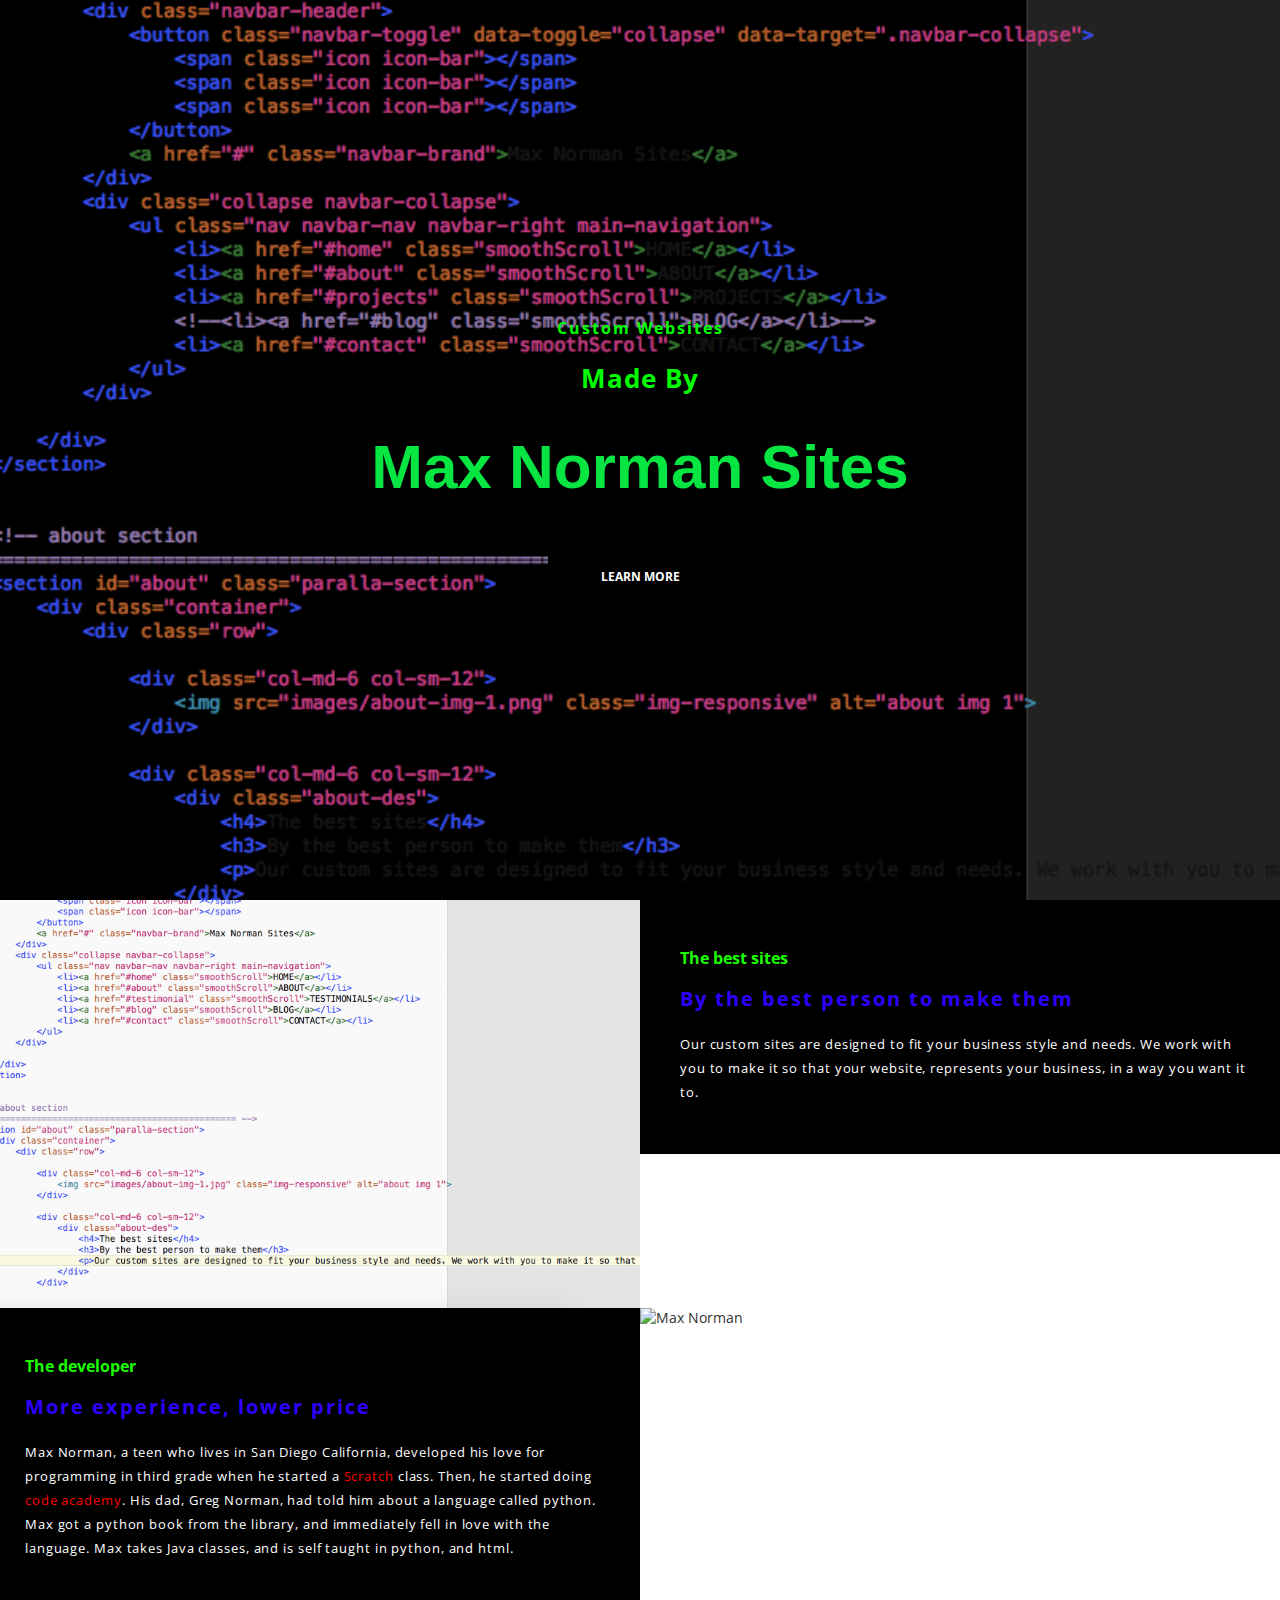
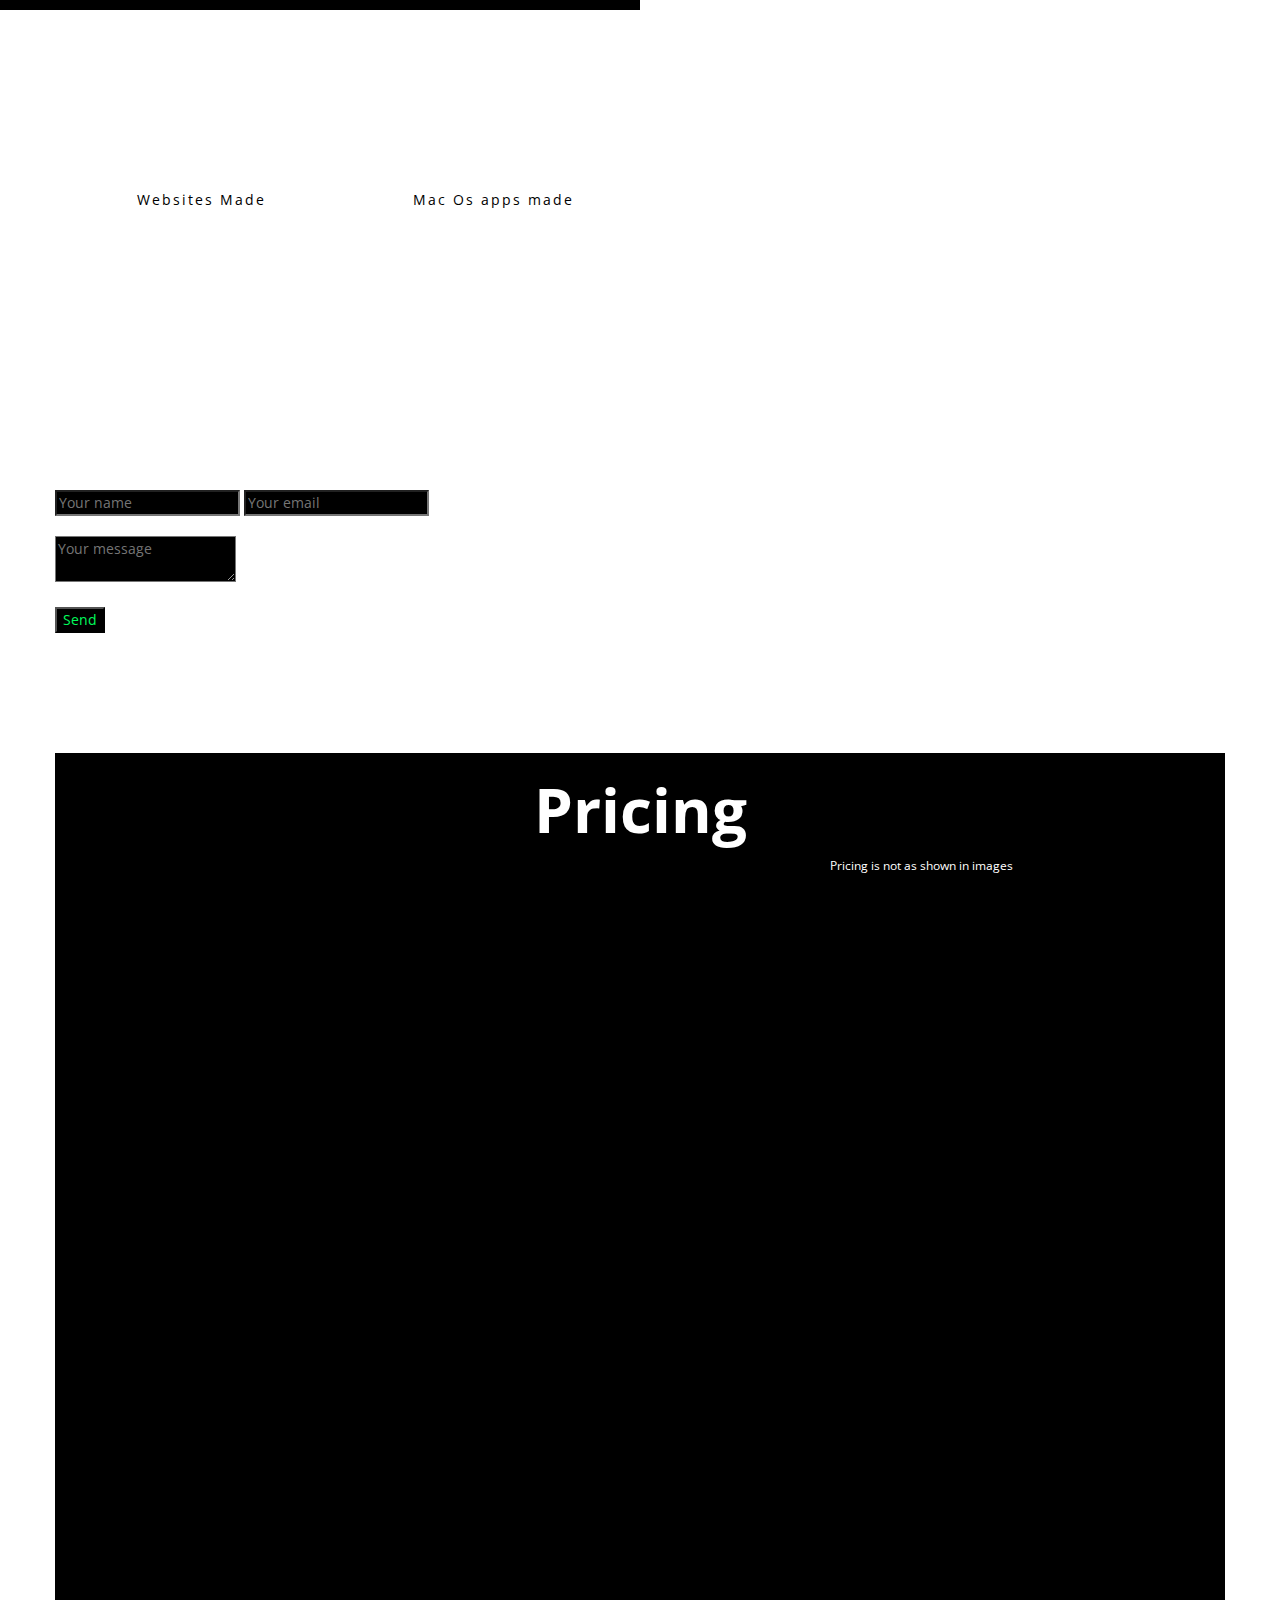
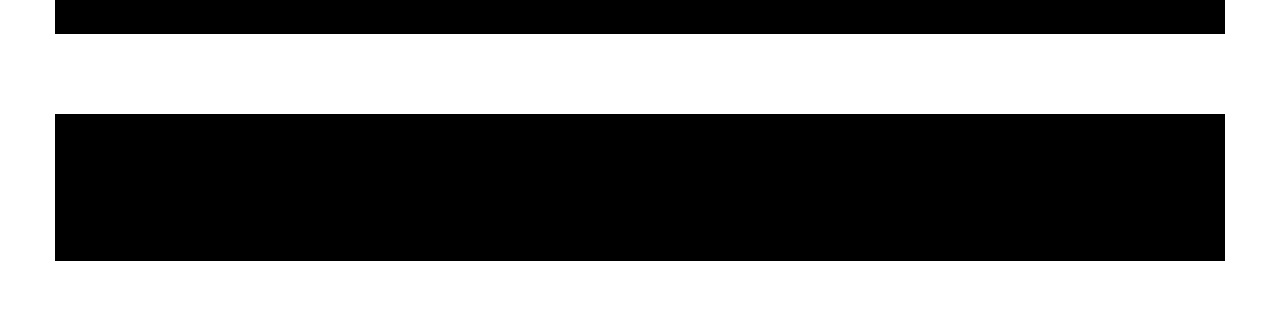
==== index.html @ 8ede9464 "Contact" ====
<!DOCTYPE html>
<html lang="en">
<head>

	<meta charset="utf-8">
	<title>Max Sites</title>

	<meta http-equiv="X-UA-Compatible" content="IE=Edge">
	<meta name="viewport" content="width=device-width, initial-scale=1">
	<meta name="keywords" content="">
	<meta name="description" content="">
	<meta name="referrer" content="origin">

	<link rel="stylesheet" href="css/bootstrap.min.css">
	<link rel="stylesheet" href="css/animate.min.css">
	<link rel="stylesheet" href="css/font-awesome.min.css">
   	<link rel="stylesheet" href="css/owl.theme.css">
	<link rel="stylesheet" href="css/owl.carousel.css">
	<link rel="stylesheet" href="css/style.css">
	<link href='https://fonts.googleapis.com/css?family=Open+Sans:400,700' rel='stylesheet' type='text/css'>
	<link rel="shortcut icon" href="images/Max Norman Sites Logo.png"/>
	
</head>
<body data-spy="scroll" data-target=".navbar-collapse" data-offset="50">


<!-- Home section
================================================== -->
<section id="home" class="parallax-section">
	<div class="container">
		<div class="row">

			<div class="col-md-12 col-sm-12">
				<h3 class="wow fadeInDown" data-wow-delay="0.2s" style="color: #02ff02"><strong>Custom Websites</strong></h3>
				<h2 class="wow fadeInDown" data-wow-delay="0.3" style="color: #02ff02">Made By</h2>
				<h1 class="wow fadeInDown" style="color: #06e542; font-family: arial">Max Norman Sites</h1>
				<!--<a href="#" class="btn btn-danger wow fadeInUp" data-wow-delay="0.4s">DOWNLOAD</a> -->
				<a href="#about" class="btn btn-default smoothScroll wow fadeInUp" data-wow-delay="0.6s">LEARN MORE</a>
			</div>

		</div>
	</div>		
</section>


<!-- Navigation section
================================================== -->
<section class="navbar navbar-default navbar-fixed-top sticky-navigation" role="navigation">
	<div class="container">

		<div class="navbar-header", style="background-color: black">
			<button class="navbar-toggle" data-toggle="collapse" data-target=".navbar-collapse" style="background-color: black">
				<span class="icon icon-bar"></span>
				<span class="icon icon-bar"></span>
				<span class="icon icon-bar"></span>
			</button>
			<a href="#" class="navbar-brand" style="color: white">Max Norman Sites</a>
		</div>
		<div class="collapse navbar-collapse">
			<ul class="nav navbar-nav navbar-right main-navigation">
				<li><a href="#home" class="smoothScroll">HOME</a></li>
				<li><a href="#about" class="smoothScroll">ABOUT</a></li>
                <li><a href="#projects" class="smoothScroll">PROJECTS</a></li>
				<!--<li><a href="#blog" class="smoothScroll">BLOG</a></li>-->
				<li><a href="#contact" class="smoothScroll">CONTACT</a></li>
				<li><a href="#pricing" class="smoothScroll">PRICING</a></li>
			</ul>
		</div>

	</div>
</section>


<!-- about section
================================================== -->
<section id="about" class="paralla-section">
	<div class="container">
		<div class="row">
        
			<div class="col-md-6 col-sm-12">
				<img src="images/about-img-1.png" class="img-responsive" alt="about img 1">
			</div>
            
			<div class="col-md-6 col-sm-12">
				<div class="about-des" style="background-color: black">
					<h4>The best sites</h4>
					<h3>By the best person to make them</h3>
					<p style="color: white; text-size=20px">Our custom sites are designed to fit your business style and needs. We work with you to make it so that your website, represents your business, in a way you want it to. </p>
				</div>
			</div>

		</div>
        
        <div class="row">
			
			<div class="col-md-6 col-sm-12", style="background-color: black">
				<div class="about-des">
					<h4>The developer</h4>
					<h3>More experience, lower price</h3>
					<p style="color:white">Max Norman, a teen who lives in San Diego California, developed his love for programming in third grade when he started a <a style="color: #ff0000" href="https://www.scratch.mit.edu">Scratch</a> class. Then, he started doing <a style="color: #ff0000" href="https://www.codecademy.com/">code academy</a>. His dad, Greg Norman, had told him about a language called python. Max got a python book from the library, and immediately fell in love with the language. Max takes Java classes, and is self taught in python, and html. </p>
				</div>
			</div>
            
            <div class="col-md-6 col-sm-12">
				<img src="images/about-img-2.jpg" class="img-responsive" alt="Max Norman">
			</div>

		</div>
	</div>
</section>

<!-- projects section
================================================== -->
<section id="projects" class="parallax-section">
	<div class="container">
		<div class="row">

			
</section>





<!-- Counter section
================================================== -->
<section id="counter" class="paralla-section">
	<div class="container">
		<div class="row">

			<div class="col-md-3 col-sm-3 counter-item">	
				<h3 class="counter-number" data-from="0" data-to="2" data-speed="500"></h3>
				<span class="counter-text" style="color:black">Websites Made</span>
            </div> 
            <div class="col-md-3 col-sm-3 counter-item">	
				<h3 class="counter-number" data-from="0" data-to="3" data-speed="500"></h3>
				<span class="counter-text"style="color:black">Mac Os apps made</span>
            </div>   
              

		</div>
	</div>
</section>


<!-- blog section
================================================== -->
<!--<section id="blog" class="paralla-section">
	<div class="container">
		<div class="row">

			<h2>OUR BLOG</h2>
			<h4>Simple and Powerful tips</h4>

			<div class="blog-masonry masonry-true">

				<div class="post-masonry col-md-4 col-sm-6 wow fadeInUp">
					<div class="blog-wrapper">
						<img src="images/blog-img-1.jpg" class="img-responsive" alt="blog img">
						<h3><a href="#">CITY PLANNING STEPS</a></h3>
						<small>August 26, 2016</small>
						<p>Lorem ipsum dolor sit amet, maecenas eget vestibulum justo imperdiet, wisi risus purus augue vulputate voluptate neque, curabitur dolor libero sodales.</p>
					</div>
				</div>
				<div class="post-masonry col-md-4 col-sm-6 wow fadeInUp" data-wow-delay="0.2s">
					<div class="blog-wrapper">
						<img src="images/blog-img-2.jpg" class="img-responsive" alt="blog img">
						<h3><a href="#">HOW TO DEVELOP A TOWN</a></h3>
						<small>August 22, 2016</small>
						<p>Lorem ipsum dolor sit amet, maecenas eget vestibulum justo imperdiet, wisi risus purus augue vulputate voluptate neque.</p>
					</div>
				</div>
				<div class="post-masonry col-md-4 col-sm-6 wow fadeInUp" data-wow-delay="0.4s">
					<div class="blog-wrapper">
						<img src="images/blog-img-3.jpg" class="img-responsive" alt="blog img">
						<h3><a href="#">DESIGNING A BUILDING</a></h3>
						<small>August 14, 2016</small>
						<p>Lorem ipsum dolor sit amet, maecenas eget vestibulum justo imperdiet, wisi risus purus augue vulputate voluptate neque, curabitur dolor libero sodales.</p>
					</div>
				</div>
				<div class="post-masonry col-md-4 col-sm-6 wow fadeInUp" data-wow-delay="0.6s">
					<div class="blog-wrapper">
						<img src="images/blog-img-4.jpg" class="img-responsive" alt="blog img">
						<h3><a href="#">ARCHITECTURE CONCEPTS</a></h3>
						<small>July 23, 2016</small>
						<p>Lorem ipsum dolor sit amet, maecenas eget vestibulum justo imperdiet, wisi risus purus augue vulputate voluptate neque, curabitur dolor libero sodales vitae elit massa.</p>
					</div>
				</div>
				<div class="post-masonry col-md-4 col-sm-6 wow fadeInUp" data-wow-delay="0.8s">
					<div class="blog-wrapper">
						<img src="images/blog-img-5.jpg" class="img-responsive" alt="blog img">
						<h3><a href="#">URBAN DEVELOPMENT</a></h3>
						<small>July 19, 2016</small>
						<p>Lorem ipsum dolor sit amet, maecenas eget vestibulum justo imperdiet, wisi risus purus augue vulputate voluptate neque.</p>
					</div>
				</div>
				<div class="post-masonry col-md-4 col-sm-6 wow fadeInUp" data-wow-delay="1.0s">
					<div class="blog-wrapper">
						<img src="images/blog-img-6.jpg" class="img-responsive" alt="blog img">
						<h3><a href="#">BECOME A DEVELOPER</a></h3>
						<small>July 12, 2016</small>
						<p>Lorem ipsum dolor sit amet, maecenas eget vestibulum justo imperdiet, wisi risus purus augue vulputate 	voluptate neque, curabitur dolor libero sodales vitae elit massa.</p>
					</div>
				</div>

			</div>

		</div>
	</div>
</section>
-->

<!-- Contact section
================================================== -->
<section id="contact" class="parallax-section">
	<div class="container">
		<div class="row">
			<form method="POST" action="http://formspree.io/max@maxnormansites.com">
				<input type="name" name="name" placeholder="Your name" style="color:#00fc5c; background-color:black">
  				<input type="email" name="email" placeholder="Your email" style="color:#00fc5c; background-color:black; align:center">
  				</br>
  				</br>
  				<textarea name="message" placeholder="Your message" style="color:#00fc5c; background-color:black"></textarea>
  				</br>
  				</br>
  				<button type="submit" style="color:#00fc5c; background-color:black">Send</button>
				</form>
				</div>

		</div>
</section>
</section>
<!-- Pricing Section
================================================== -->
<section id="pricing" class="parallax-section">
	<div class="container" style="background-color:black">
		<h1 style="color:white; text-align: center;">Pricing</h1>
			<div style="background-color: black">
			<small style="color:white">Pricing is not as shown in images</small>
				<div class="post-masonry col-md-4 col-sm-6 wow fadeInUp" data-wow-delay="1.0s">
					<div class="blog-wrapper">
						<img src="images/blog-img-6.jpg" class="img-responsive" alt="blog img">
						<h3 style="color:#ff0015">Option 1</h3>
						<small style="color:#02faff">Custom Subdomain</small>
						<p style="color:white">When getting a custom domain, you have to buy from <a style="color:#0920ef" href="https://www.godaddy.com">godaddy</a> or <a style="color:#0920ef" href="https://www.domains.com">domains</a>. If you decide to get a custom subdomain, you can still choose your domain name, but it will be example.maxnormansites.com.</p>
						<a style="color:#ffe901; text-decoration: none" href="http://pricing.maxnormansites.com">More</a>
					</div>
				</div>
				<div class="post-masonry col-md-4 col-sm-6 wow fadeInUp" data-wow-delay="1.0s">
					<div class="blog-wrapper">
						<img src="images/blog-img-5.jpg" class="img-responsive" alt="blog img">
						<h3 style="color:#ff0015">Option 2</h3>
						<small style="color:#02faff">Custom Domain</small>
						<p style="color:white">When getting a custom domain, you don't buy the domain through me, so the domain price will be higher, but you look more official. </p>
						<a style="color:#ffe901; text-decoration: none" href="http://pricing.maxnormansites.com">More</a>
					</div>
				</div>
				<div class="post-masonry col-md-4 col-sm-6 wow fadeInUp" data-wow-delay="1.0s">
					<div class="blog-wrapper">
						<img src="images/blog-img-4.jpg" class="img-responsive" alt="blog img">
						<h3 style="color:#ff0015">Option 3</h3>
						<small style="color:#02faff">Custom Domain With App</small>
						<p style="color:white">Again, when getting a custom domain you don't buy through me. But, if you are starting a website where you update every day, you can get an app made to help you do that.</p>
						<a style="color:#ffe901; text-decoration: none" href="http://pricing.maxnormansites.com">More</a>
					</div>
				</div>
				
	</div>		
</section>

<!-- Footer section
================================================== -->
<footer>
	<div class="container" style="background-color: black">
		<div class="row">

			<div class="col-md-6 col-sm-6 wow fadeInUp" data-wow-delay="0.3s">
				<h2 style="color:white">Max Norman Sites</h2>
				<p style="color:white">Custom Sites for your personal life or business.</p>
			</div>
			<div class="link-list col-md-2 col-sm-2 wow fadeInUp" data-wow-delay="0.6s">
				<h2 style="color: white">Company</h2>
				<a href="#about" class="btn btn-default smoothScroll wow fadeInUp" data-wow-delay="0.6s">About</a>
                <!--<a href="#">Blog</a>-->
				<a href="#contact" class="btn btn-default smoothScroll wow fadeInUp" data-wow-delay="0.6s">Contact</a>
				<!--<a href="#">Career</a>-->
			</div>
			<div class="link-list col-md-2 col-sm-2 wow fadeInUp" data-wow-delay="0.6s">
				<h2 style="color: white">Support</h2>
				<a href="#contact" class="btn btn-default smoothScroll wow fadeInUp" data-wow-delay="0.6s">Email Us</a>
			</div>
			<div class="col-md-2 col-sm-2 wow fadeInUp" data-wow-delay="0.9s">
				<h2 style="color: white">Network</h2>
				<ul>
					<li style="border= 1px solid; color: white"><a href="https://www.instagram.com">Instagram</a></li>
					<li style="color: white"><a href="https://www.facebook.com">Facebook</a></li>
				</ul>
			<div>

		</div>
	</div>

	<div class="col-md-12 col-sm-12">
		<div class="copyright-text wow bounceIn">
			
		</div>
	</div>

</footer>

<!-- Javascript 
================================================== -->
<script src="js/jquery.js"></script>
<script src="js/bootstrap.min.js"></script>
<script src="js/smoothscroll.js"></script>
<script src="js/jquery.nav.js"></script>
<script src="js/jquery.parallax.js"></script>
<script src="js/owl.carousel.min.js"></script>
<script src="js/isotope.min.js"></script>
<script src="js/wow.min.js"></script>
<script src="js/counter.js"></script>
<script src="js/custom.js"></script>

</body>
</html>
---- css/style.css ----
body {
		background: #ffffff;
    font-family: 'Open Sans', sans-serif;
    font-weight: 400;
    position: relative;
}

html,body {
      width: 100%;
     overflow-x: hidden;
  }

.post-masonry img {
    width: 100%;
    display: block;
}

/* Typography
------------------------------------- */
h1,h2,h3,h4,h5 {
  font-weight: bold;
}

h1 {
  font-size: 62px;
  line-height: 72px;
}

h2 {
  color: #323232;
  font-size: 26px;
  line-height: 42px;
  letter-spacing: 1px;
  padding-bottom: 12px;
}

h3 {
  color: #2e00ff;
  font-size: 16px;
  letter-spacing: 26px;
  letter-spacing: 2px;
}
h4 {
	color: #1dff00;
}

h5 {
  color: #ffa400;
  line-height: 28px;
  letter-spacing: 2px;
}

p {
  font-size: 16px;
  letter-spacing: 0.9px;
  line-height: 32px;
}
div div div li a{
	padding: 10px;
	text-decoration: none;
	color: white;
}


/* All Section styles
------------------------------------- */
#testimonial, #blog, #counter, #contact {
   	padding-top: 120px;
  	padding-bottom: 120px;
}

#about h3 {
  	padding-bottom: 12px;
}

.parallax-section {
  	background-attachment: fixed !important;
  	background-size: cover !important;
}


/* navigation styles
/* ========================================== */
.navbar-default {
    background: #fff;
    border: none;
    box-shadow: 0px 2px 8px 0px rgba(50, 50, 50, 0.04);
    margin: 0 !important;
  }
.navbar-default .navbar-brand {
  font-size: 20px;
  font-weight: bold;
  margin: 0;
  }
.navbar-default li {
  margin: 15px 20px;
}
.navbar-default .navbar-nav li a {
    color: #303030;
    font-size: 12px;
    font-weight: bold;
    padding: 0px;
  }
.navbar-default .navbar-nav li a:hover {
    color: #ffa400;
  }
.navbar-default .navbar-nav > li > a:hover,
.navbar-default .navbar-nav > li > a:focus {
  color: #303030;
  background-color: transparent;
}
.navbar-default .navbar-nav > .active > a,
.navbar-default .navbar-nav > .active > a:hover,
.navbar-default .navbar-nav > .active > a:focus {
  color: #ffa400;
  background-color: transparent;
}
.navbar-default .navbar-toggle {
     border: none;
     padding-top: 12px;
  }
.navbar-default .navbar-toggle .icon-bar {
    background: #ffa400;
    border-color: transparent;
  }
.navbar-default .navbar-toggle:hover,
.navbar-default .navbar-toggle:focus { 
  background-color: transparent;
}



/* home section styles
/* ========================================== */
#home {
  background: url('../images/home-bg.jpg') 50% 0 repeat-y fixed;
  -webkit-background-size: cover;
  background-size: cover;
  background-position: center center;
  display: -webkit-box;
  display: -webkit-flex;
  display: -ms-flexbox;
  display: flex;
  -webkit-box-align: center;
  -webkit-align-items: center;
      -ms-flex-align: center;
          align-items: center;
  height: 100vh;
  text-align: center;
}

#home .btn-danger {
  background: #ffa400 !important;
  margin-right: 20px;
}

#home .btn-danger:hover {
  background: #ffc400 !important;
}

#home .btn {
  background: #000000;
  border-color: transparent;
  color: #ffffff;
  font-size: 12px;
  font-weight: bold;
  padding: 14px 52px;
  margin-top: 40px;
  transition: all 0.4s ease-in-out;
}

#home .btn:hover {
  background: #ffa400;
}


/* testimonial section styles
/* ========================================== */
#testimonial .item {
  text-align: center;
  display: block;
  width: 100%;
  padding-bottom: 62px;
}

#testimonial .item img {
  display: inline-block;
}

/* about section styles
/* ========================================== */
#about .container {
  	width: 100%;
  	padding: 0px;
  	margin: 0px;
}

#about .col-md-6 {
	padding: 0;
}

#about .about-des {
  	padding: 65px;
}

#about .about-des h3 {
	font-size: 26px;
}

#about .about-des h4 {
	font-size: 20px;
}

#about .about-des p {
	font-size: 16px;
	line-height: 32px;
}


/* blog section styles
/* ========================================== */
#blog h2, #blog h4 {
  text-align: center;
}

#blog h2 {
  padding-bottom: 12px;
  font-size: 32px;
}

#blog h4 {
  padding-bottom: 32px;
  letter-spacing: 0.9px;
}

#blog p {
	padding-top: 10px;
	font-size: 14px;
	line-height: 28px;
}

#blog .blog-wrapper {
  background: #ffffff;
  border: 1px solid #f0f0f0;
  padding: 20px;
  margin-top: 20px;
  margin-bottom: 20px;
}

#blog .blog-wrapper h3 a {
  color: #000000;
}


/* Counter section styles
/* ========================================== */
#counter {
   background: url('../images/counter-bg.jpg') 50% 0 repeat-y fixed;
  -webkit-background-size: cover;
  background-size: cover;
  background-position: center;
  text-align: center;
  padding-top: 160px;
  padding-bottom: 160px;
}

#counter .counter-number {
  color: #ffa400;
  font-size: 32px;
}

#counter .counter-text {
  color: #ffffff;
  letter-spacing: 2px;
}


/* contact section styles
/* ========================================== */
#contact {
  background: url('../images/contact-bg.jpg') 50% 0 repeat-y fixed;
  -webkit-background-size: cover;
  background-size: cover;
  background-position: center;
}

#contact .form-control {
  background: transparent;
  border-color: #ffffff;
  color: #ffffff;
  border-radius: 0px;
  box-shadow: none;
  margin-bottom: 22px;
  transition: all 0.4s ease-in-out;
  padding: 10px;
  height: auto;
}

#contact input[type="submit"] {
  background: #000000;
  border:none;
  border-radius: 4px;
  font-weight: bold;
  letter-spacing: 1px;
  height: 50px;
  margin-top: 10px;
}

#contact input[type="submit"]:hover {
  background: #ffa400;
}

.form-control::-moz-placeholder {
  color: #ffffff;
  opacity: 1;
}
.form-control:-ms-input-placeholder {
  color: #ffffff;
}
.form-control::-webkit-input-placeholder {
  color: #ffffff;
}

#contact .contact-detail {
  background: rgba(250,250,250,0.75);
  padding: 34px 10px 34px 60px;
}

#contact .contact-detail h2 {
  padding-bottom: 28px;
}

#contact .contact-detail div {
  padding-bottom: 10px;
}


/* footer section styles
/* ========================================== */
footer {
  padding-top: 80px;
  padding-bottom: 50px;
}

footer p {
  padding-right: 40px;
  padding-bottom: 20px;
  font-size: 14px;
}

footer a {
  color: #606060;
}

footer a:hover {
  color: #ffa400;
  text-decoration: none;
}

.link-list a {
  color: #606060;
  display: block;
  padding-top: 4px;
  padding-bottom: 4px;
}

.social-icon {
  padding: 0;
  margin: 0;
}
.social-icon li {
  list-style: none;
  display: inline-block;
}
.social-icon li a {
  background: #3c3c3c;
  border-radius: 100%;
  color: #ffffff;
  font-size: 18px;
  line-height: 32px;
  width: 32px;
  height: 32px;
  text-align: center;
  text-decoration: none;
  transition: all 0.4s ease-in-out;
  margin-right: 2px;
}
.social-icon li a:hover {
  background: #ffa400;
}



@media (max-width: 1280px) {
	#about .about-des {
		padding: 40px;
	}
	#about .about-des h3 {
		font-size: 20px;
	}
	
	#about .about-des h4 {
		font-size: 16px;
	}
	
	#about .about-des p {
		font-size: 13px;
		line-height: 24px;
	}
}
/* mobile responsive section styles
/* ========================================== */
@media (max-width: 768px) {
  h1 {
    font-size: 53px;
  }
  #counter .counter-item {
    padding-top: 20px;
    padding-bottom: 20px;
  }
  
}

@media (max-width: 650px) {
  h1 {
    font-size: 40px;
  }
}

@media (max-width: 450px) {
  h1 {
    font-size: 28px;
    line-height: 38px;
  }
  #home h5 {
    font-size: 11px;
  }
  #home .btn {
    display: inline-block;
    padding: 14px 32px;
  }
}

@media (max-width: 375px) {
  h1 {
    font-size: 24px;
    line-height: 34px;
  }
  #home h5 {
    font-size: 9px;
  }
}
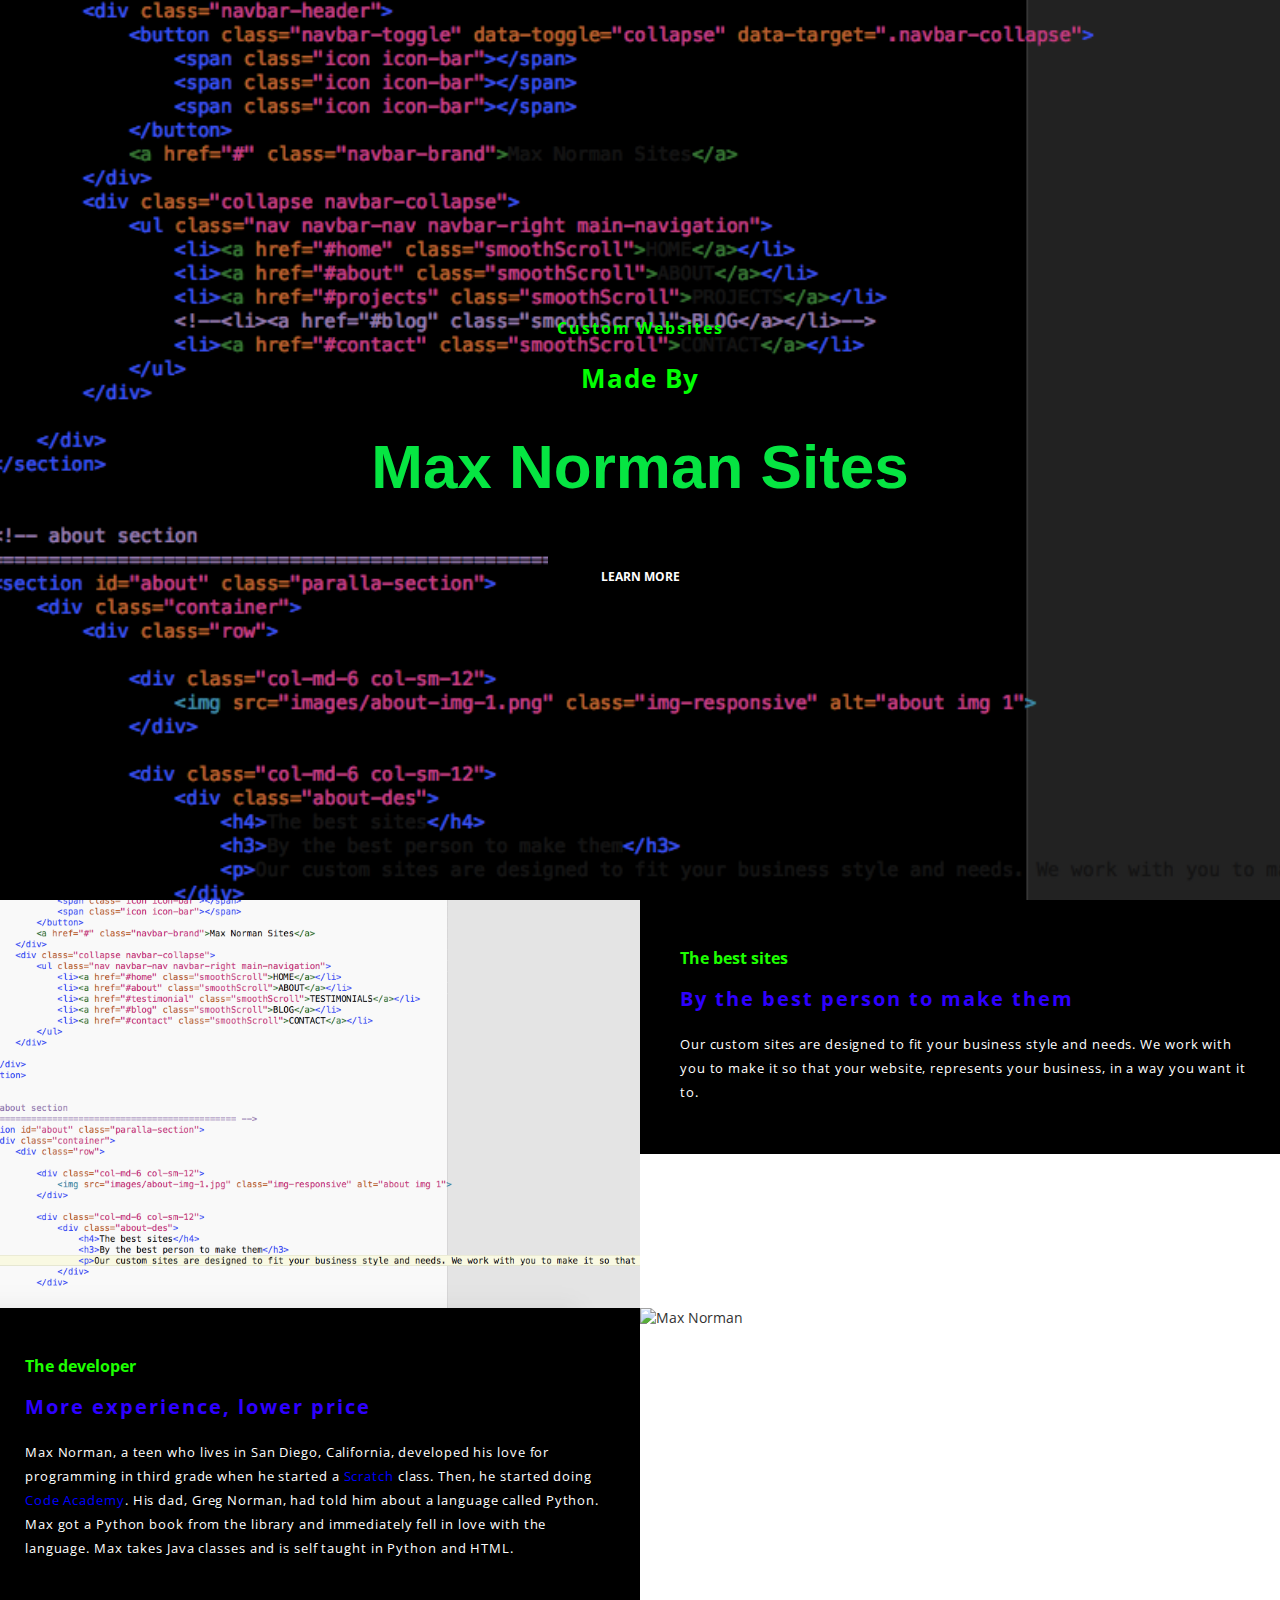
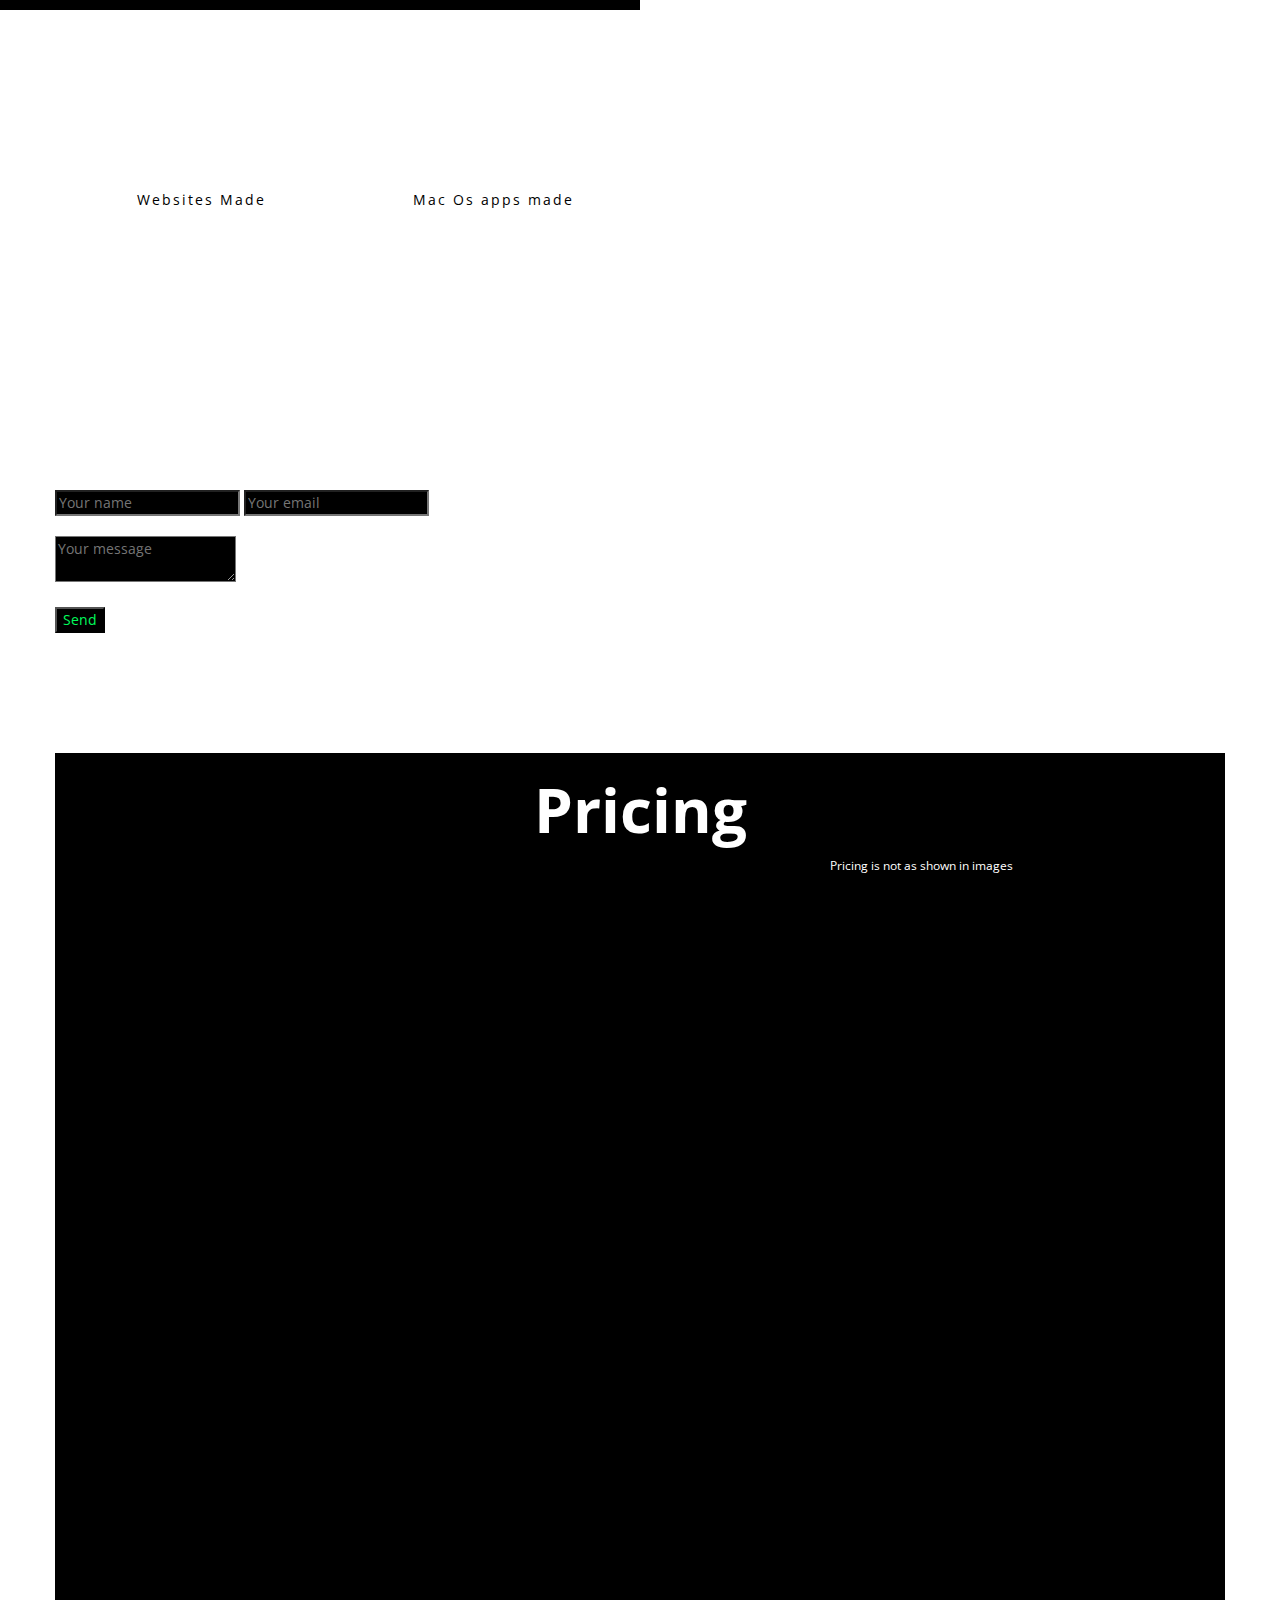
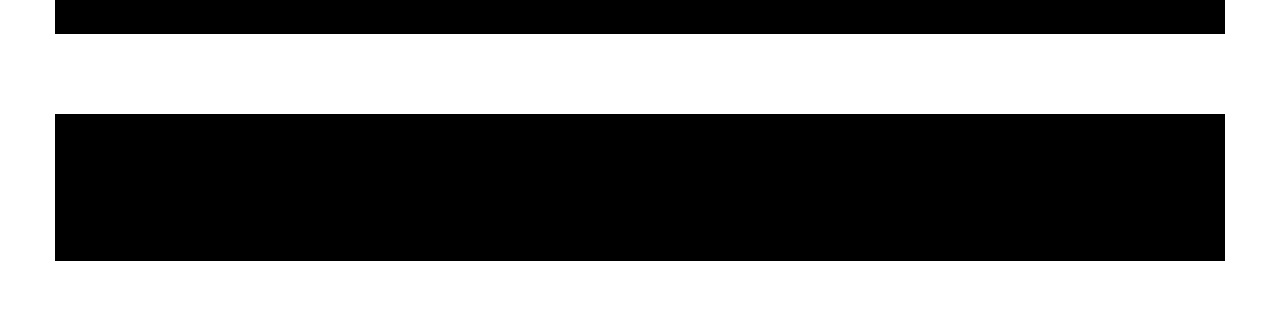
==== commit 22eec273: "One grammar check" ====
--- a/index.html
+++ b/index.html
@@ -97,7 +97,7 @@
 				<div class="about-des">
 					<h4>The developer</h4>
 					<h3>More experience, lower price</h3>
-					<p style="color:white">Max Norman, a teen who lives in San Diego California, developed his love for programming in third grade when he started a <a style="color: #ff0000" href="https://www.scratch.mit.edu">Scratch</a> class. Then, he started doing <a style="color: #ff0000" href="https://www.codecademy.com/">code academy</a>. His dad, Greg Norman, had told him about a language called python. Max got a python book from the library, and immediately fell in love with the language. Max takes Java classes, and is self taught in python, and html. </p>
+					<p style="color:white">Max Norman, a teen who lives in San Diego, California, developed his love for programming in third grade when he started a <a href="https://www.scratch.mit.edu" style="color:blue;">Scratch</a> class. Then, he started doing <a href="https://www.codeacademy.com" style="color:blue">Code Academy</a>. His dad, Greg Norman, had told him about a language called Python. Max got a Python book from the library and immediately fell in love with the language. Max takes Java classes and is self taught in Python and HTML.</p>
 				</div>
 			</div>
             
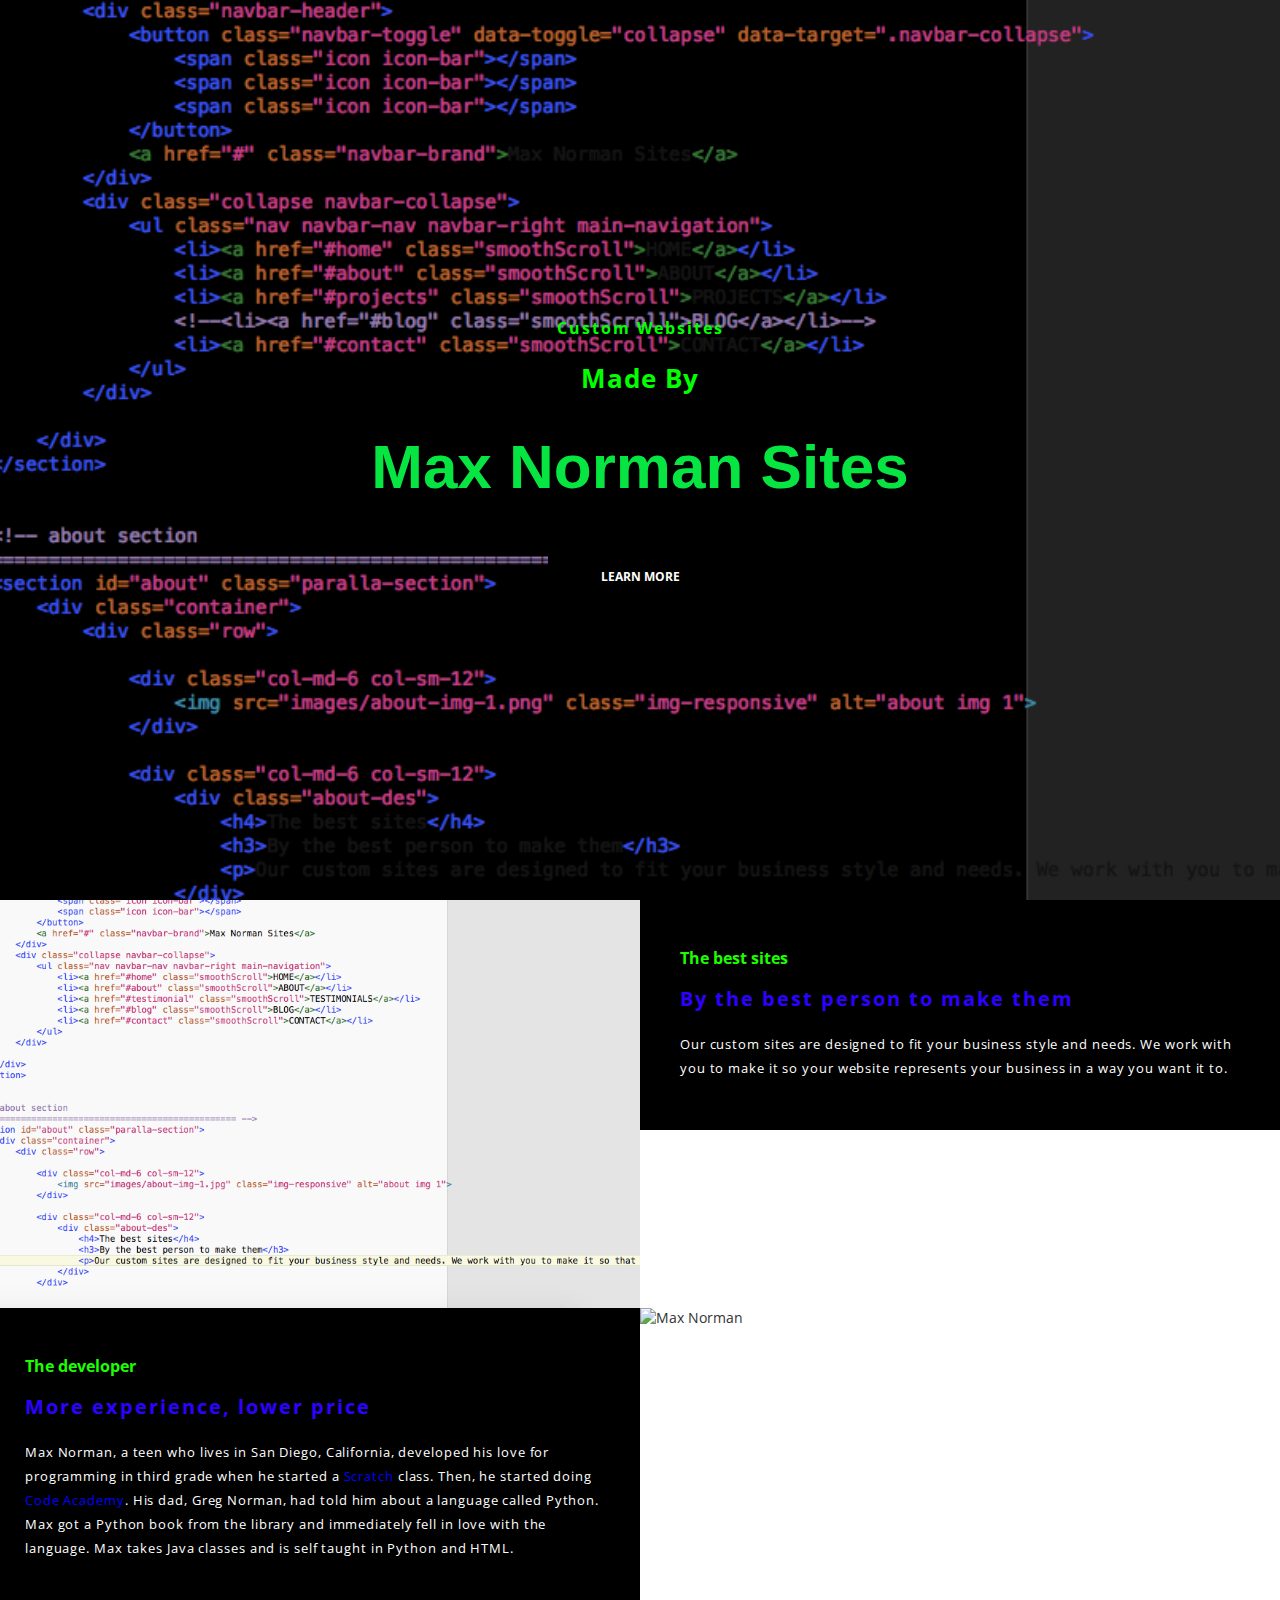
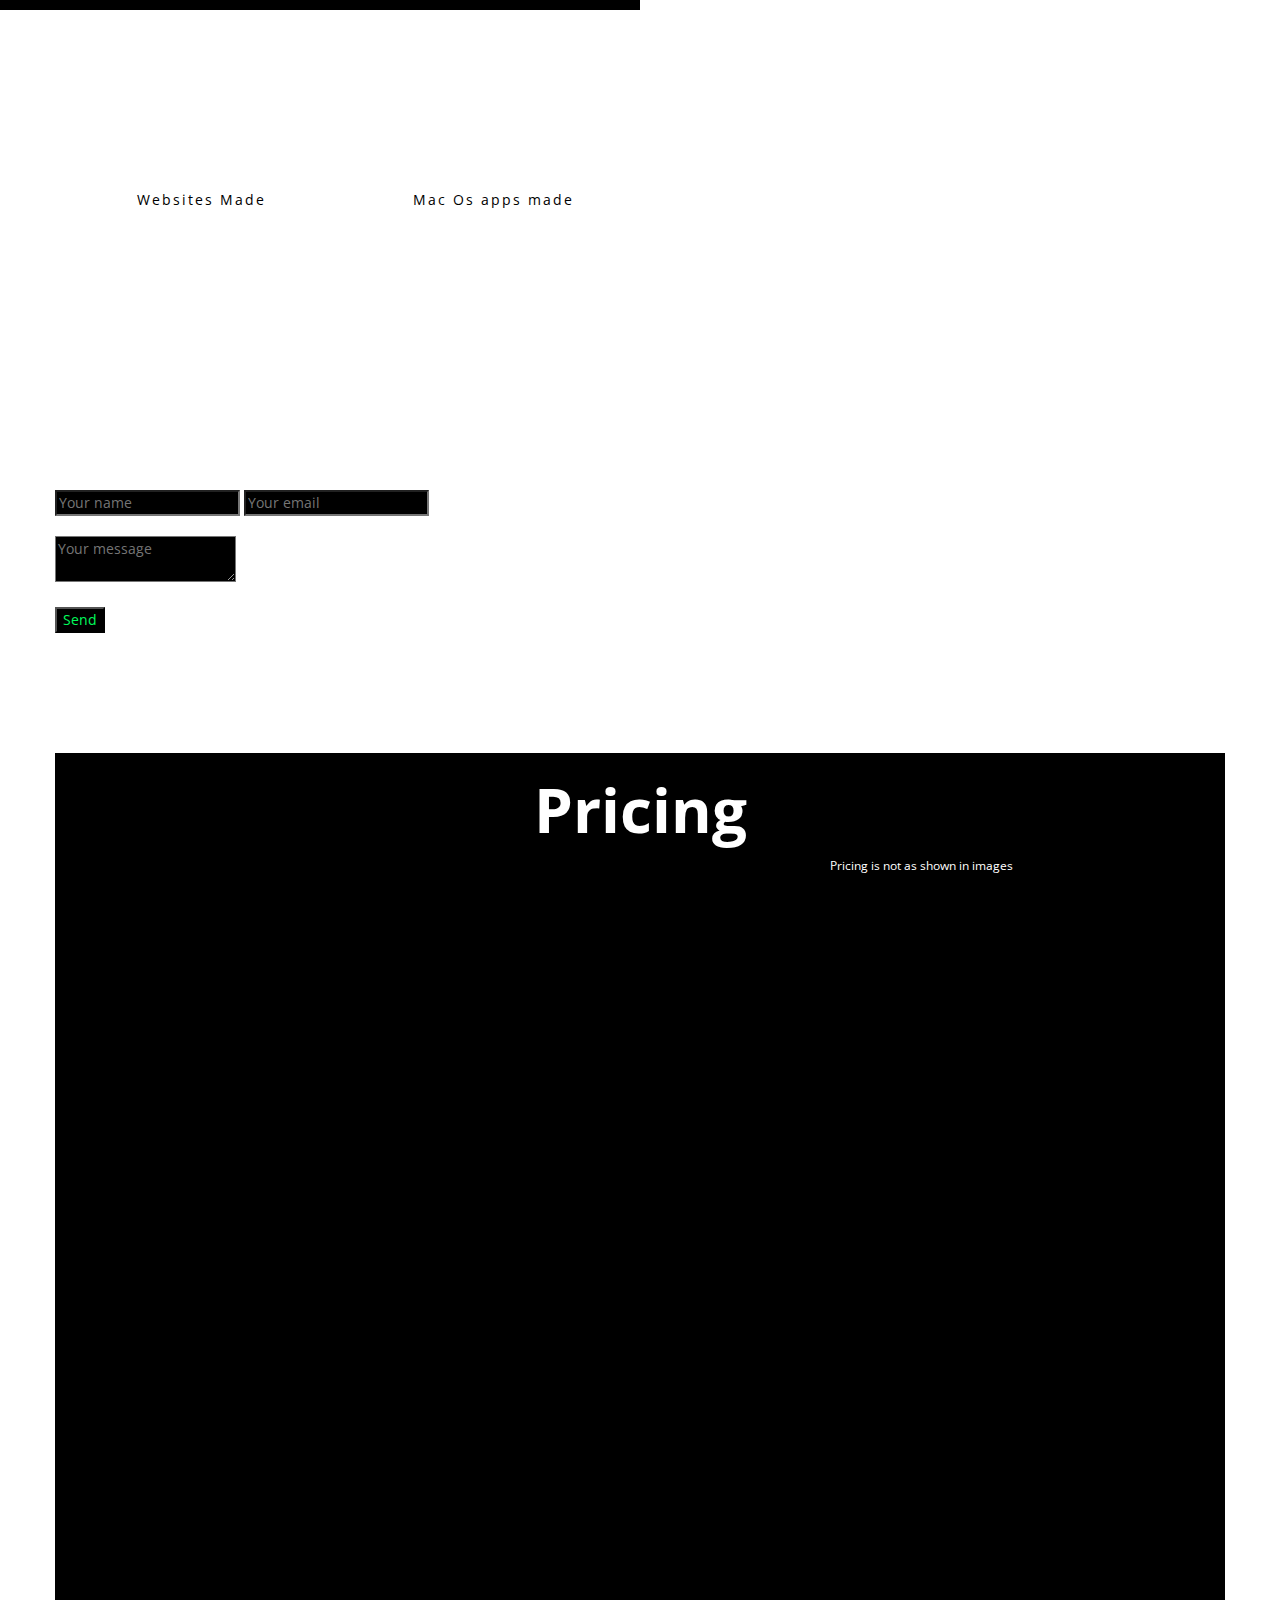
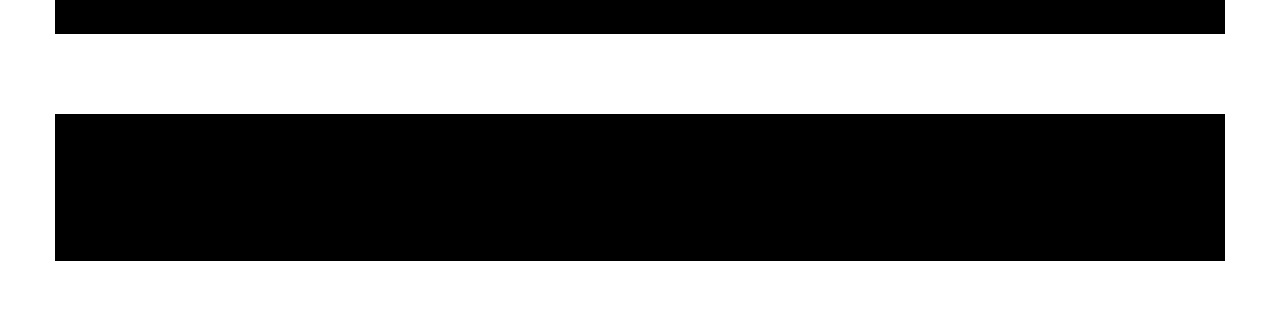
==== commit e60cbc46: "Second grammar change made" ====
--- a/index.html
+++ b/index.html
@@ -85,7 +85,7 @@
 				<div class="about-des" style="background-color: black">
 					<h4>The best sites</h4>
 					<h3>By the best person to make them</h3>
-					<p style="color: white; text-size=20px">Our custom sites are designed to fit your business style and needs. We work with you to make it so that your website, represents your business, in a way you want it to. </p>
+					<p style="color: white; text-size=20px">Our custom sites are designed to fit your business style and needs. We work with you to make it so your website represents your business in a way you want it to.</p>
 				</div>
 			</div>
 
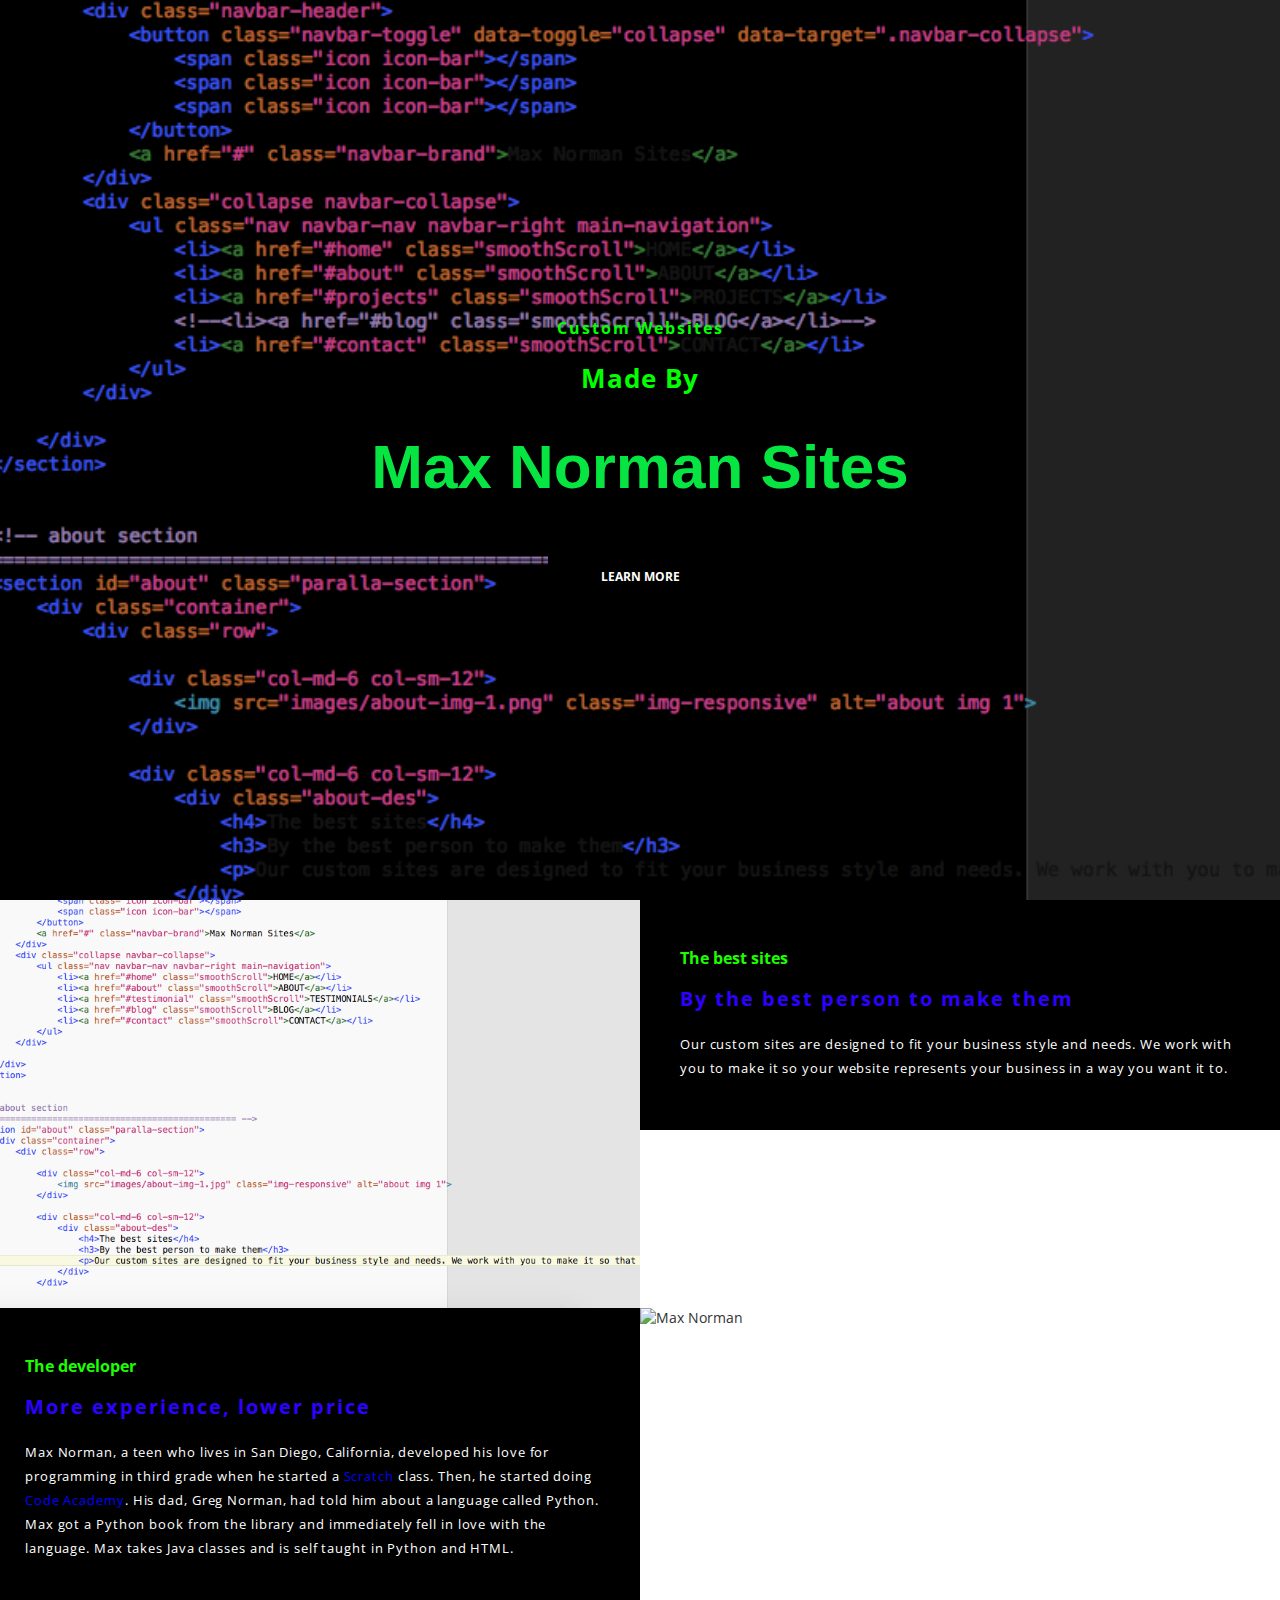
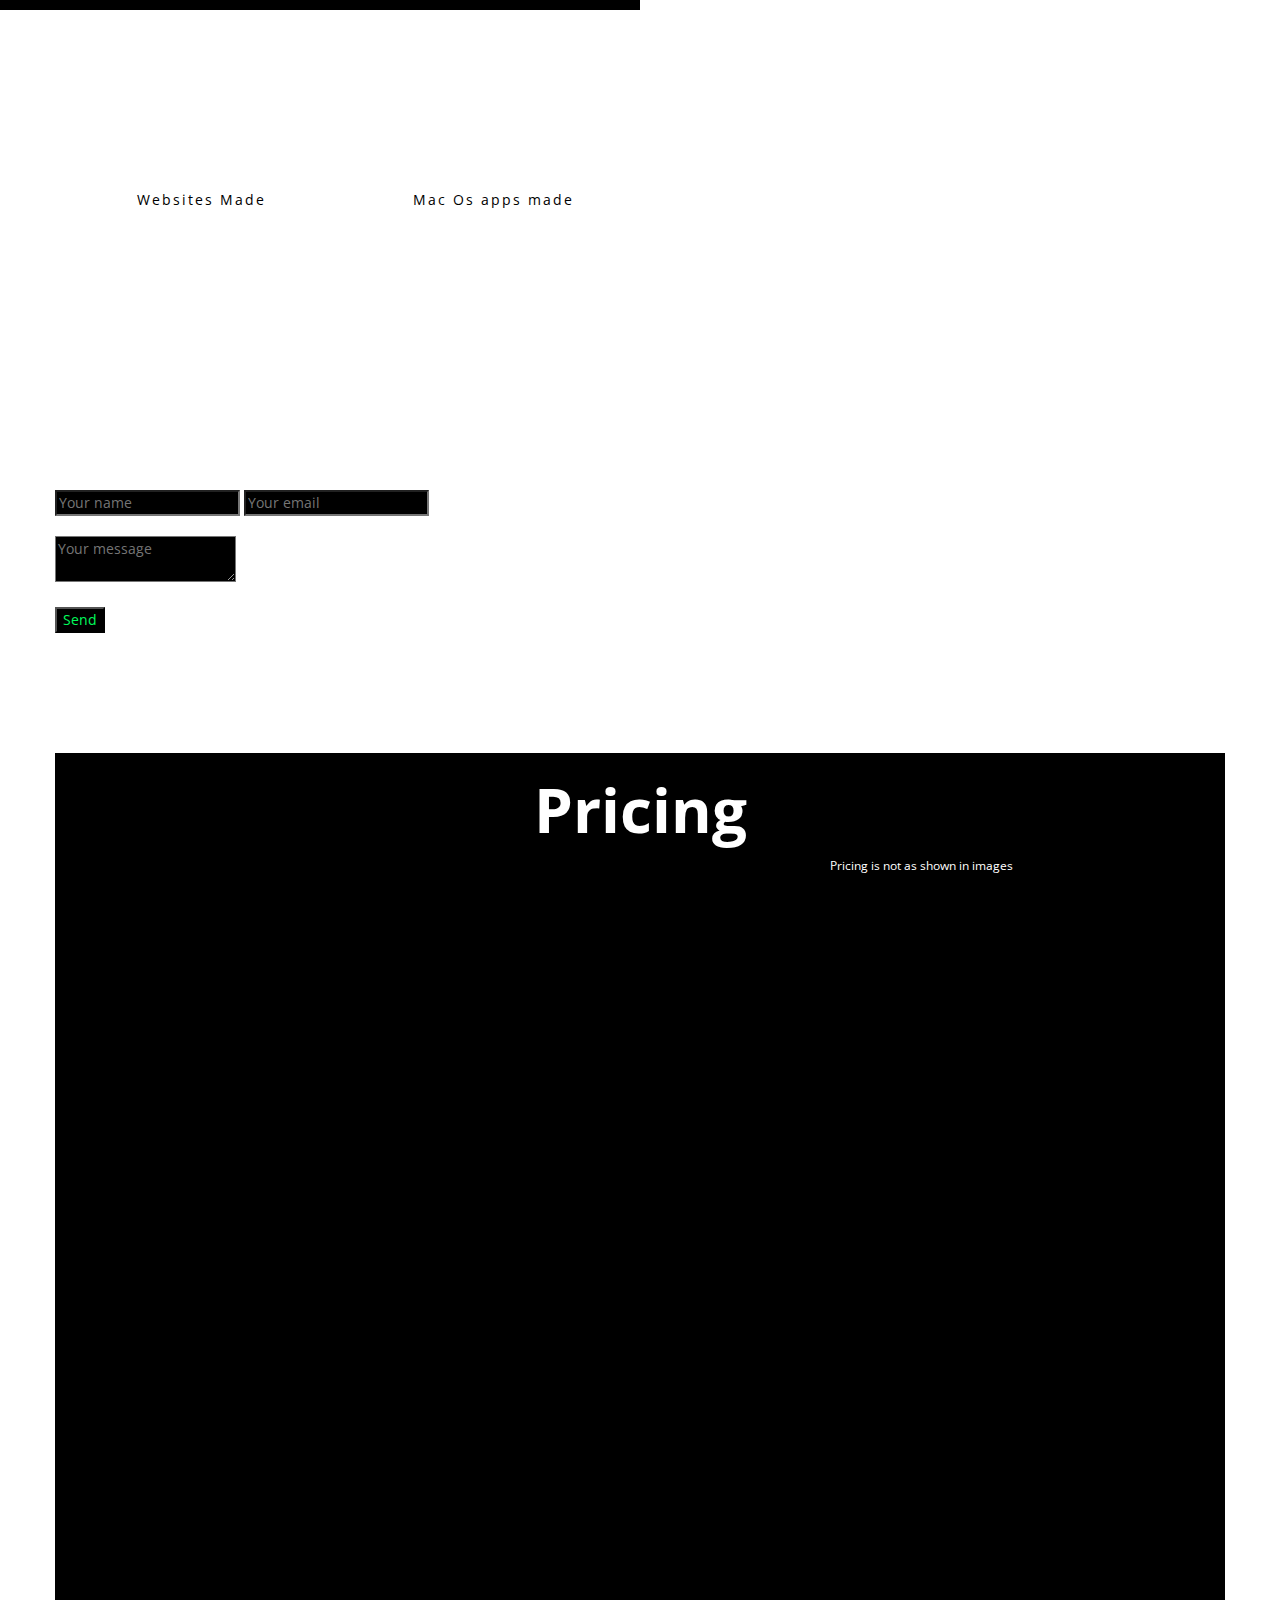
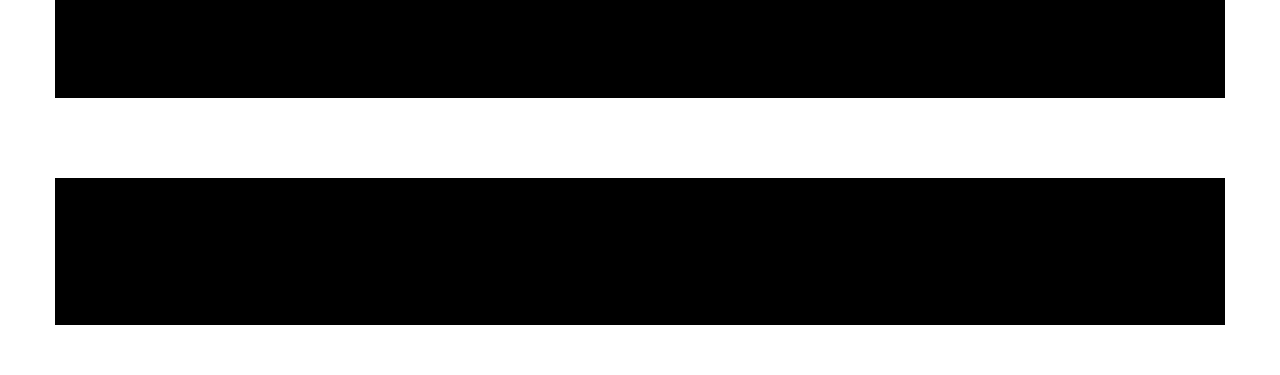
==== commit ec9954f6: "4th correction made" ====
--- a/index.html
+++ b/index.html
@@ -242,7 +242,7 @@
 						<img src="images/blog-img-6.jpg" class="img-responsive" alt="blog img">
 						<h3 style="color:#ff0015">Option 1</h3>
 						<small style="color:#02faff">Custom Subdomain</small>
-						<p style="color:white">When getting a custom domain, you have to buy from <a style="color:#0920ef" href="https://www.godaddy.com">godaddy</a> or <a style="color:#0920ef" href="https://www.domains.com">domains</a>. If you decide to get a custom subdomain, you can still choose your domain name, but it will be example.maxnormansites.com.</p>
+						<p style="color:white">When getting a custom domain, you have to buy from <a href="https://www.godaddy.com" style="color:blue;">GoDaddy</a> or <a href="https://www.domains.com" style="color:blue">Domains</a>. If you decide to get a custom subdomain, you can still choose your domain name, but it will be in the form of example.maxnormansites.com.</p>
 						<a style="color:#ffe901; text-decoration: none" href="http://pricing.maxnormansites.com">More</a>
 					</div>
 				</div>
@@ -260,7 +260,7 @@
 						<img src="images/blog-img-4.jpg" class="img-responsive" alt="blog img">
 						<h3 style="color:#ff0015">Option 3</h3>
 						<small style="color:#02faff">Custom Domain With App</small>
-						<p style="color:white">Again, when getting a custom domain you don't buy through me. But, if you are starting a website where you update every day, you can get an app made to help you do that.</p>
+						<p style="color:white">Again, when getting a custom domain you don't buy through me. But, if you are starting a website where you update every day, you can get an app made to help you do that. This app will be either for Mac Os or Window. For nerds, files with extensions of .app or .exe.</p>
 						<a style="color:#ffe901; text-decoration: none" href="http://pricing.maxnormansites.com">More</a>
 					</div>
 				</div>
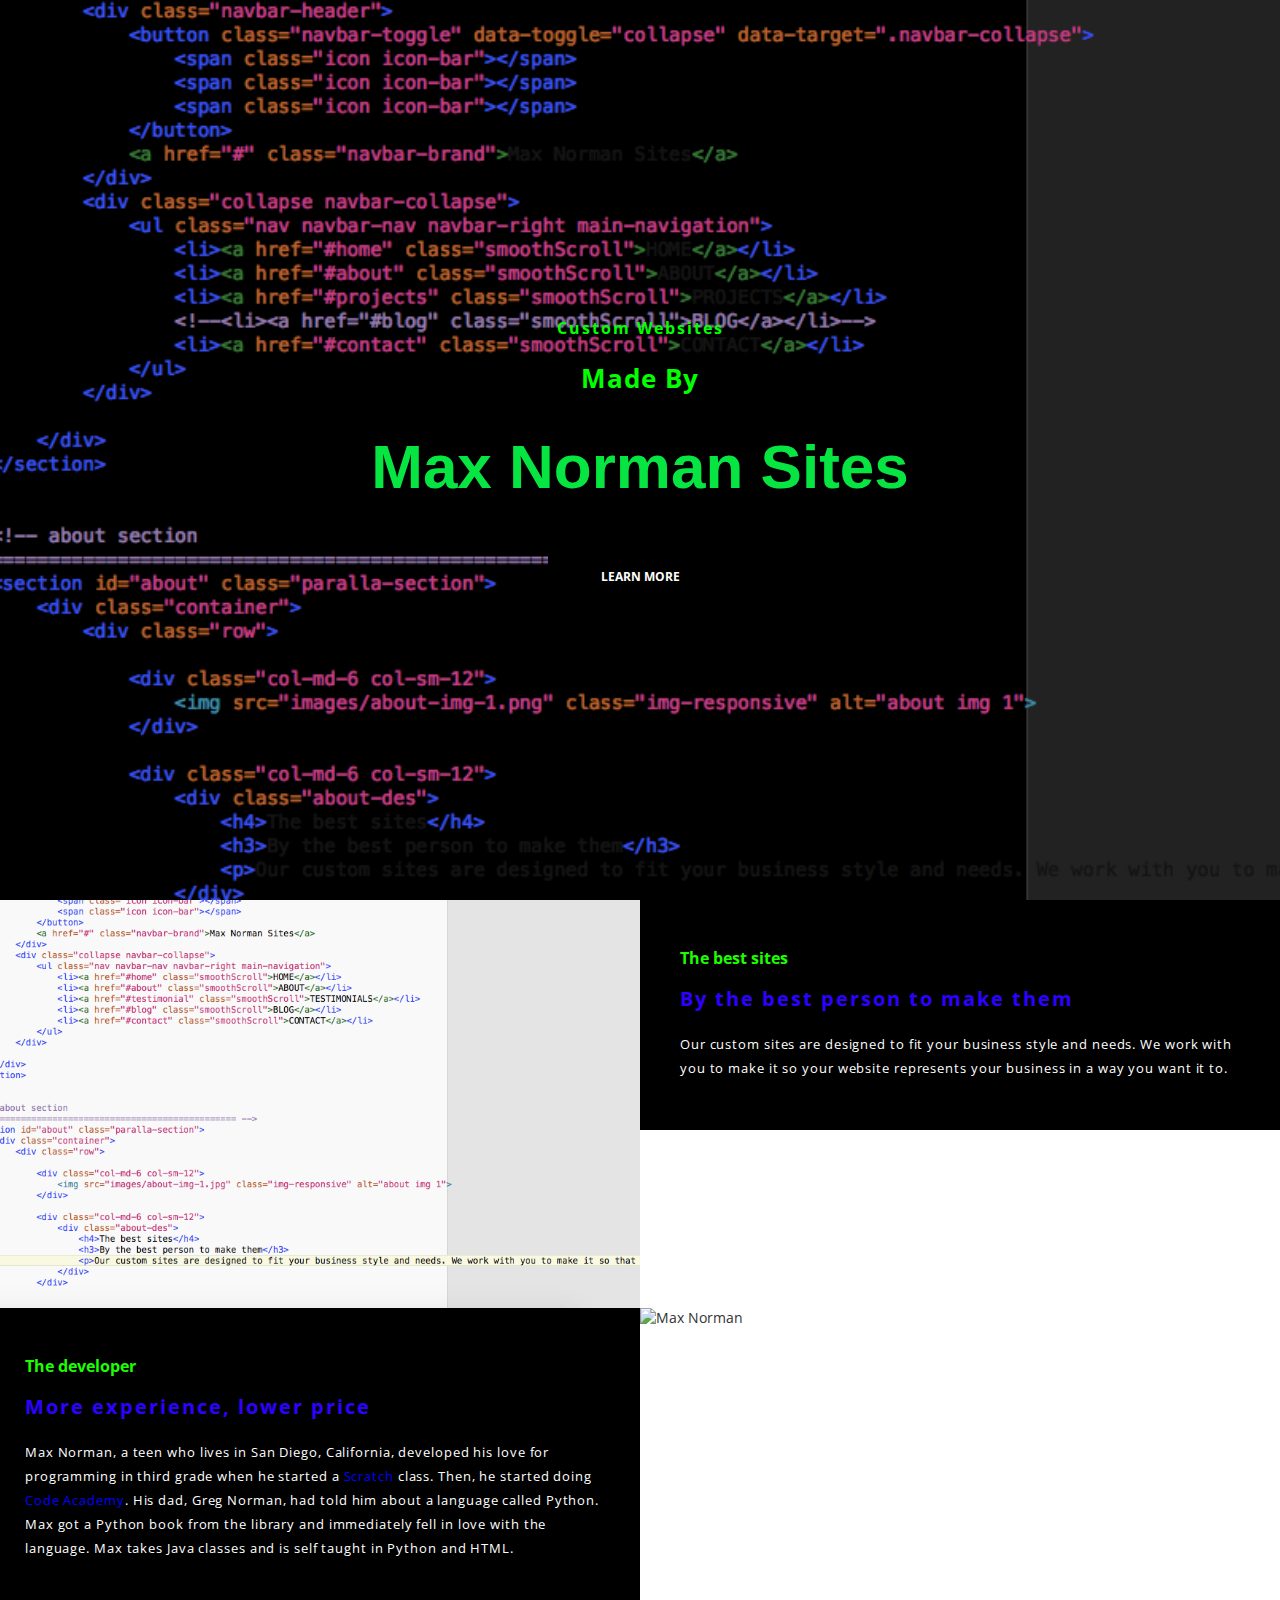
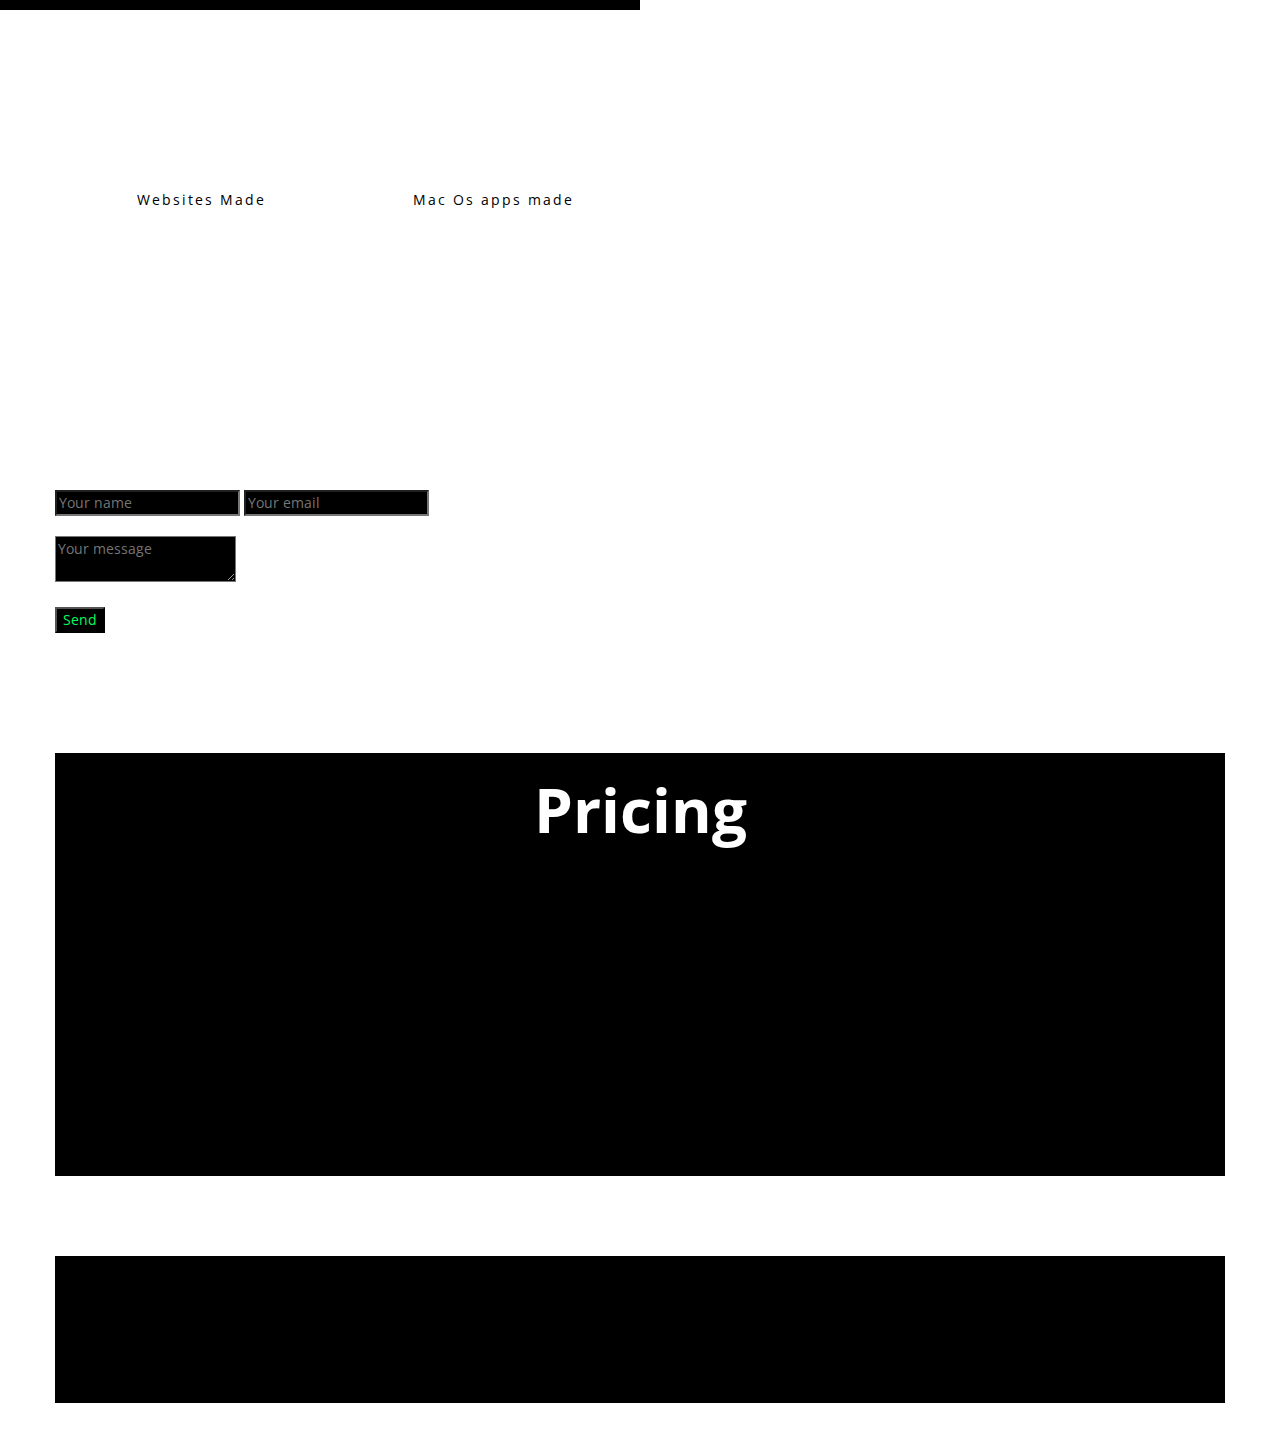
==== commit a7c5ed33: "Update index.html" ====
--- a/index.html
+++ b/index.html
@@ -143,72 +143,6 @@
 </section>
 
 
-<!-- blog section
-================================================== -->
-<!--<section id="blog" class="paralla-section">
-	<div class="container">
-		<div class="row">
-
-			<h2>OUR BLOG</h2>
-			<h4>Simple and Powerful tips</h4>
-
-			<div class="blog-masonry masonry-true">
-
-				<div class="post-masonry col-md-4 col-sm-6 wow fadeInUp">
-					<div class="blog-wrapper">
-						<img src="images/blog-img-1.jpg" class="img-responsive" alt="blog img">
-						<h3><a href="#">CITY PLANNING STEPS</a></h3>
-						<small>August 26, 2016</small>
-						<p>Lorem ipsum dolor sit amet, maecenas eget vestibulum justo imperdiet, wisi risus purus augue vulputate voluptate neque, curabitur dolor libero sodales.</p>
-					</div>
-				</div>
-				<div class="post-masonry col-md-4 col-sm-6 wow fadeInUp" data-wow-delay="0.2s">
-					<div class="blog-wrapper">
-						<img src="images/blog-img-2.jpg" class="img-responsive" alt="blog img">
-						<h3><a href="#">HOW TO DEVELOP A TOWN</a></h3>
-						<small>August 22, 2016</small>
-						<p>Lorem ipsum dolor sit amet, maecenas eget vestibulum justo imperdiet, wisi risus purus augue vulputate voluptate neque.</p>
-					</div>
-				</div>
-				<div class="post-masonry col-md-4 col-sm-6 wow fadeInUp" data-wow-delay="0.4s">
-					<div class="blog-wrapper">
-						<img src="images/blog-img-3.jpg" class="img-responsive" alt="blog img">
-						<h3><a href="#">DESIGNING A BUILDING</a></h3>
-						<small>August 14, 2016</small>
-						<p>Lorem ipsum dolor sit amet, maecenas eget vestibulum justo imperdiet, wisi risus purus augue vulputate voluptate neque, curabitur dolor libero sodales.</p>
-					</div>
-				</div>
-				<div class="post-masonry col-md-4 col-sm-6 wow fadeInUp" data-wow-delay="0.6s">
-					<div class="blog-wrapper">
-						<img src="images/blog-img-4.jpg" class="img-responsive" alt="blog img">
-						<h3><a href="#">ARCHITECTURE CONCEPTS</a></h3>
-						<small>July 23, 2016</small>
-						<p>Lorem ipsum dolor sit amet, maecenas eget vestibulum justo imperdiet, wisi risus purus augue vulputate voluptate neque, curabitur dolor libero sodales vitae elit massa.</p>
-					</div>
-				</div>
-				<div class="post-masonry col-md-4 col-sm-6 wow fadeInUp" data-wow-delay="0.8s">
-					<div class="blog-wrapper">
-						<img src="images/blog-img-5.jpg" class="img-responsive" alt="blog img">
-						<h3><a href="#">URBAN DEVELOPMENT</a></h3>
-						<small>July 19, 2016</small>
-						<p>Lorem ipsum dolor sit amet, maecenas eget vestibulum justo imperdiet, wisi risus purus augue vulputate voluptate neque.</p>
-					</div>
-				</div>
-				<div class="post-masonry col-md-4 col-sm-6 wow fadeInUp" data-wow-delay="1.0s">
-					<div class="blog-wrapper">
-						<img src="images/blog-img-6.jpg" class="img-responsive" alt="blog img">
-						<h3><a href="#">BECOME A DEVELOPER</a></h3>
-						<small>July 12, 2016</small>
-						<p>Lorem ipsum dolor sit amet, maecenas eget vestibulum justo imperdiet, wisi risus purus augue vulputate 	voluptate neque, curabitur dolor libero sodales vitae elit massa.</p>
-					</div>
-				</div>
-
-			</div>
-
-		</div>
-	</div>
-</section>
--->
 
 <!-- Contact section
 ================================================== -->
@@ -236,10 +170,8 @@
 	<div class="container" style="background-color:black">
 		<h1 style="color:white; text-align: center;">Pricing</h1>
 			<div style="background-color: black">
-			<small style="color:white">Pricing is not as shown in images</small>
 				<div class="post-masonry col-md-4 col-sm-6 wow fadeInUp" data-wow-delay="1.0s">
 					<div class="blog-wrapper">
-						<img src="images/blog-img-6.jpg" class="img-responsive" alt="blog img">
 						<h3 style="color:#ff0015">Option 1</h3>
 						<small style="color:#02faff">Custom Subdomain</small>
 						<p style="color:white">When getting a custom domain, you have to buy from <a href="https://www.godaddy.com" style="color:blue;">GoDaddy</a> or <a href="https://www.domains.com" style="color:blue">Domains</a>. If you decide to get a custom subdomain, you can still choose your domain name, but it will be in the form of example.maxnormansites.com.</p>
@@ -248,7 +180,6 @@
 				</div>
 				<div class="post-masonry col-md-4 col-sm-6 wow fadeInUp" data-wow-delay="1.0s">
 					<div class="blog-wrapper">
-						<img src="images/blog-img-5.jpg" class="img-responsive" alt="blog img">
 						<h3 style="color:#ff0015">Option 2</h3>
 						<small style="color:#02faff">Custom Domain</small>
 						<p style="color:white">When getting a custom domain, you don't buy the domain through me, so the domain price will be higher, but you look more official. </p>
@@ -257,10 +188,9 @@
 				</div>
 				<div class="post-masonry col-md-4 col-sm-6 wow fadeInUp" data-wow-delay="1.0s">
 					<div class="blog-wrapper">
-						<img src="images/blog-img-4.jpg" class="img-responsive" alt="blog img">
 						<h3 style="color:#ff0015">Option 3</h3>
 						<small style="color:#02faff">Custom Domain With App</small>
-						<p style="color:white">Again, when getting a custom domain you don't buy through me. But, if you are starting a website where you update every day, you can get an app made to help you do that. This app will be either for Mac Os or Window. For nerds, files with extensions of .app or .exe.</p>
+						<p style="color:white">Again, when getting a custom domain you don't buy through me. But, if you are starting a website where you update every day, you can get an app made to help you do that. This app will be either for Mac Os or Windows. For nerds, files with extensions of .app or .exe.</p>
 						<a style="color:#ffe901; text-decoration: none" href="http://pricing.maxnormansites.com">More</a>
 					</div>
 				</div>
